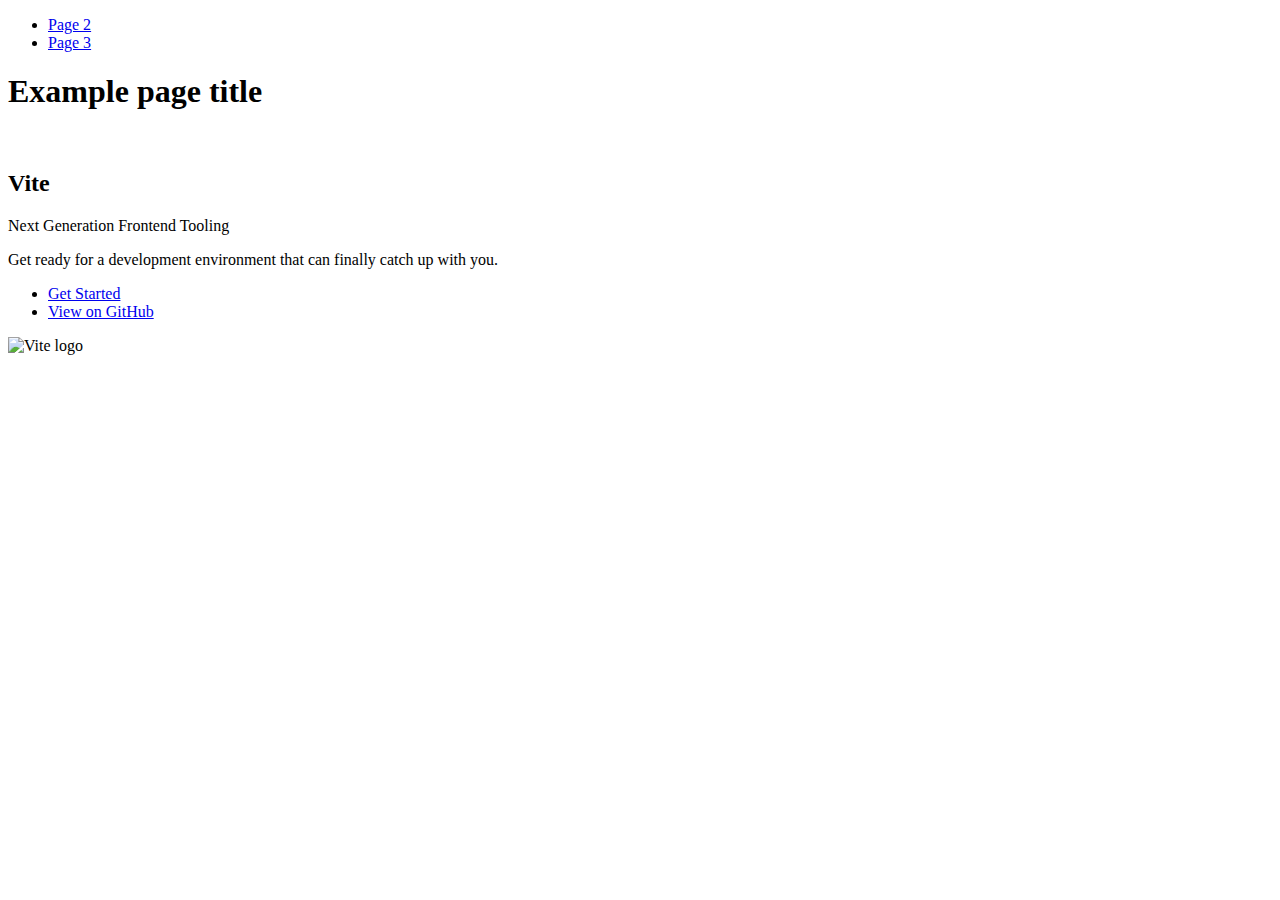
==== index.html @ 3f67275e "Deploying to gh-pages from @ Lencha2005/goit-js-hw-09-@4607db68e7268a6370950535a8f5bec7ba3c8aa1 🚀" ====
<!DOCTYPE html>
<html lang="en">
  <head>
    <meta charset="UTF-8" />
    <link rel="icon" type="image/svg+xml" href="/goit-js-hw-09-/favicon.svg" />
    <meta name="viewport" content="width=device-width, initial-scale=1.0" />
    <title>Vanilla App Template</title>
    
    <script type="module" crossorigin src="/goit-js-hw-09-/commonHelpers.js"></script>
    <link rel="stylesheet" href="/goit-js-hw-09-/assets/index-10c40100.css">
  </head>
  <body>
    <header class="header">
  <nav class="nav">
    <ul class="nav-list">
      <li class="nav-item">
        <a href="./page-2.html" class="nav-link">Page 2</a>
      </li>

      <li class="nav-item">
        <a href="./page-3.html" class="nav-link">Page 3</a>
      </li>
    </ul>
  </nav>
</header>


    <section>
      <h1>Example page title</h1>
      <!-- Path to images as from index.html file -->
      <img src="/goit-js-hw-09-/assets/javascript-8dac5379.svg" alt="" />
    </section>

    <!-- Loads the specified .html file -->
    <section class="vite-promo">
  <div class="container">
    <div class="wrapper">
      <h2 class="title">
        <span class="gradient">Vite</span>
      </h2>
      <p class="text">Next Generation Frontend Tooling</p>
      <p class="tagline">
        Get ready for a development environment that can finally catch up with
        you.
      </p>

      <ul class="actions">
        <li class="action">
          <a
            class="link"
            href="https://vitejs.dev/guide/"
            target="_blank"
            rel="noopener noreferrer"
            >Get Started</a
          >
        </li>
        <li class="action">
          <a
            class="link"
            href="https://github.com/vitejs/vite"
            target="_blank"
            rel="noopener noreferrer"
            >View on GitHub</a
          >
        </li>
      </ul>
    </div>

    <div class="thumb">
      <!-- Path to images as from index.html file -->
      <img
        class="pic"
        src="/goit-js-hw-09-/assets/vite-logo-51249ca9.png"
        alt="Vite logo"
        width="640"
        height="640"
      />
    </div>
  </div>
</section>


    
  </body>
</html>
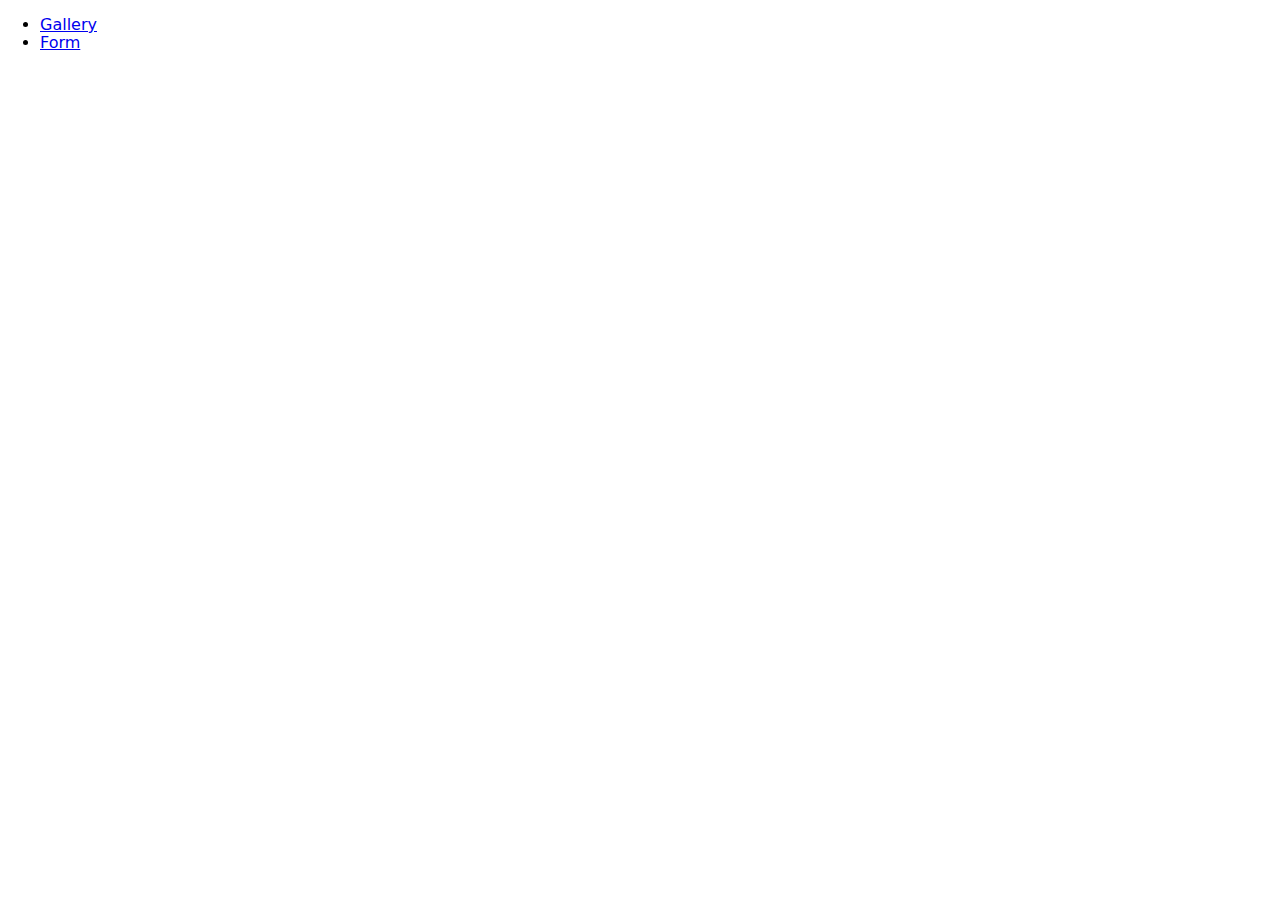
==== commit 0769c68d: "Deploying to gh-pages from @ Lencha2005/goit-js-hw-09-@98667dcc5c206042c4972a34f47d8f15ee4a11df 🚀" ====
--- a/index.html
+++ b/index.html
@@ -5,81 +5,18 @@
     <link rel="icon" type="image/svg+xml" href="/goit-js-hw-09-/favicon.svg" />
     <meta name="viewport" content="width=device-width, initial-scale=1.0" />
     <title>Vanilla App Template</title>
+    <link
+      rel="stylesheet"
+      href="https://cdnjs.cloudflare.com/ajax/libs/modern-normalize/2.0.0/modern-normalize.min.css"
+    />
     
-    <script type="module" crossorigin src="/goit-js-hw-09-/commonHelpers.js"></script>
-    <link rel="stylesheet" href="/goit-js-hw-09-/assets/index-10c40100.css">
+    <link rel="stylesheet" href="/goit-js-hw-09-/assets/styles-c84950ee.css">
   </head>
   <body>
-    <header class="header">
-  <nav class="nav">
+
     <ul class="nav-list">
-      <li class="nav-item">
-        <a href="./page-2.html" class="nav-link">Page 2</a>
-      </li>
-
-      <li class="nav-item">
-        <a href="./page-3.html" class="nav-link">Page 3</a>
-      </li>
+      <li class="nav-item"><a class="nav-link" href="./1-gallery.html">Gallery</a></li>
+      <li class="nav-item"><a class="nav-link" href="./2-form.html">Form</a></li>
     </ul>
-  </nav>
-</header>
-
-
-    <section>
-      <h1>Example page title</h1>
-      <!-- Path to images as from index.html file -->
-      <img src="/goit-js-hw-09-/assets/javascript-8dac5379.svg" alt="" />
-    </section>
-
-    <!-- Loads the specified .html file -->
-    <section class="vite-promo">
-  <div class="container">
-    <div class="wrapper">
-      <h2 class="title">
-        <span class="gradient">Vite</span>
-      </h2>
-      <p class="text">Next Generation Frontend Tooling</p>
-      <p class="tagline">
-        Get ready for a development environment that can finally catch up with
-        you.
-      </p>
-
-      <ul class="actions">
-        <li class="action">
-          <a
-            class="link"
-            href="https://vitejs.dev/guide/"
-            target="_blank"
-            rel="noopener noreferrer"
-            >Get Started</a
-          >
-        </li>
-        <li class="action">
-          <a
-            class="link"
-            href="https://github.com/vitejs/vite"
-            target="_blank"
-            rel="noopener noreferrer"
-            >View on GitHub</a
-          >
-        </li>
-      </ul>
-    </div>
-
-    <div class="thumb">
-      <!-- Path to images as from index.html file -->
-      <img
-        class="pic"
-        src="/goit-js-hw-09-/assets/vite-logo-51249ca9.png"
-        alt="Vite logo"
-        width="640"
-        height="640"
-      />
-    </div>
-  </div>
-</section>
-
-
-    
   </body>
-</html>
+</html>